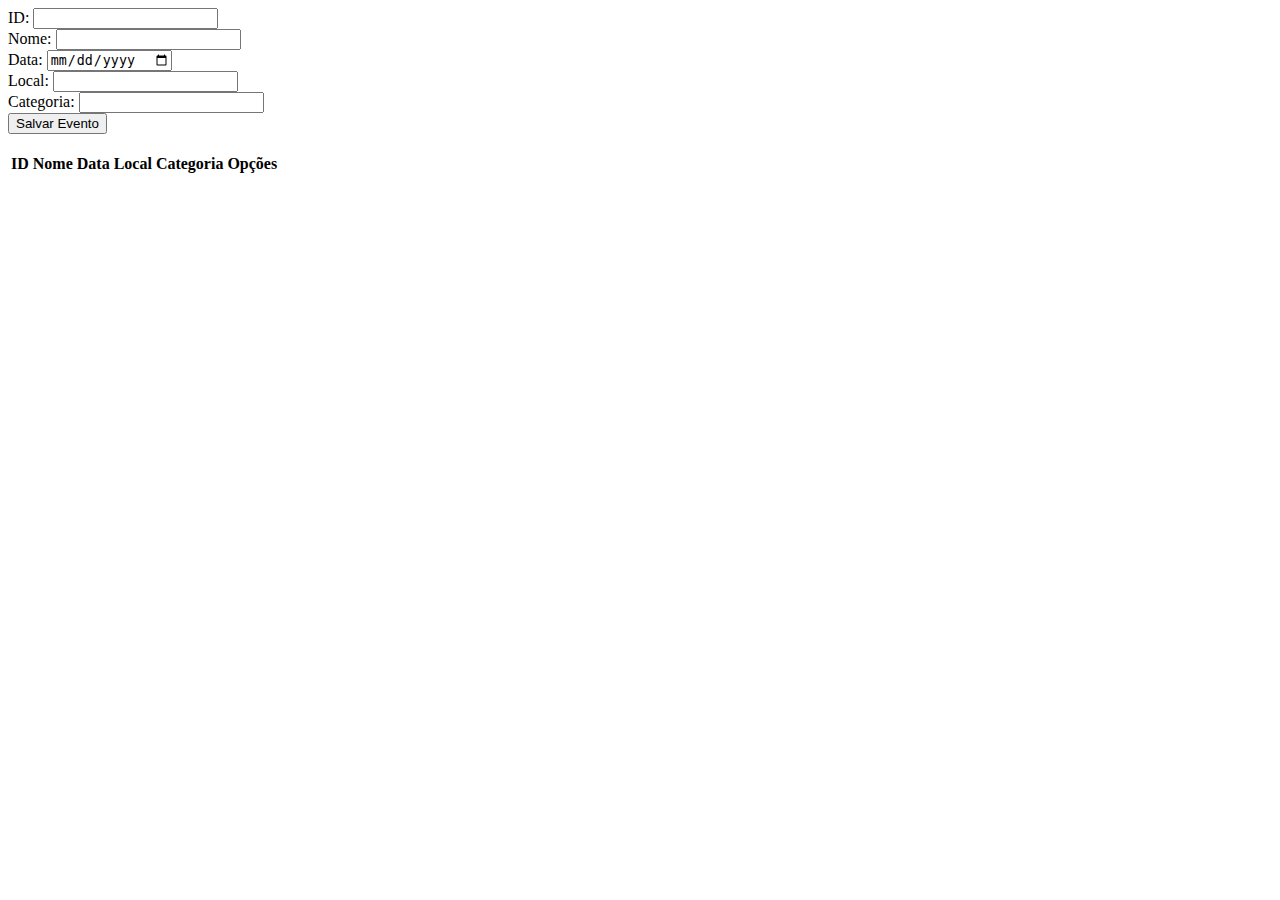
==== crud.html @ f8dcb12f "aula 08/11" ====
<!DOCTYPE html>
<html lang="pt_BR">

<head>
    <meta charset="UTF-8">
    <meta name="viewport" content="width=device-width, initial-scale=1.0">
    <title>Crud Js Eventos</title>
</head>

<body>
    <form onsubmit="return salvarUsuario(event);">
        <label>ID: <input type="number" name="id_evento"></label><br>
        <label>Nome: <input type="text" name="nome"></label><br>
        <label>Data: <input type="date" name="data"></label><br>
        <label>Local: <input type="text" name="local"></label><br>
        <label>Categoria: <input type="text" name="categoria"></label><br>
        <input type="submit" value="Salvar Evento">
    </form>
    <br>
    <table>
        <thead>
            <tr>
                <th>ID</th>
                <th>Nome</th>
                <th>Data</th>
                <th>Local</th>
                <th>Categoria</th>
                <th colspan="2">Opções</th>
            </tr>
        </thead>
        <tbody id="eventos"></tbody>
    </table>

    <script src="script.js"></script>
</body>

</html>
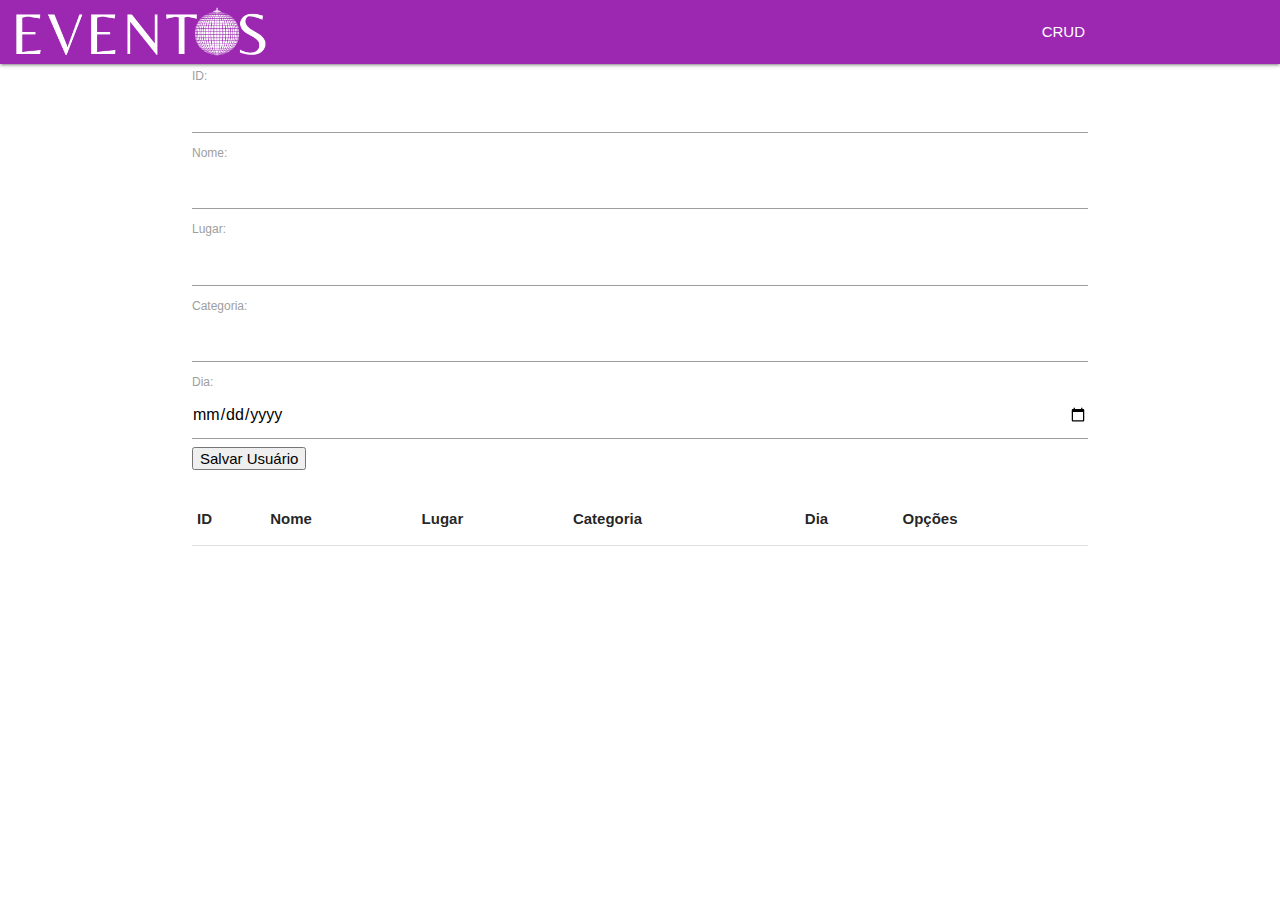
==== commit 52ffe8ac: "dia 17/11" ====
--- a/crud.html
+++ b/crud.html
@@ -1,37 +1,62 @@
 <!DOCTYPE html>
-<html lang="pt_BR">
+<html lang="PT-BR">
 
 <head>
     <meta charset="UTF-8">
-    <meta name="viewport" content="width=device-width, initial-scale=1.0">
-    <title>Crud Js Eventos</title>
+
+    <!--Import Google Icon Font-->
+    <link href="https://fonts.googleapis.com/icon?family=Material+Icons" rel="stylesheet">
+    <!--Import materialize.css-->
+    <link type="text/css" rel="stylesheet" href="css/materialize.css" media="screen,projection" />
+
+    <!--Let browser know website is optimized for mobile-->
+    <meta name="viewport" content="width=device-width, initial-scale=1.0" />
 </head>
 
 <body>
-    <form onsubmit="return salvarUsuario(event);">
-        <label>ID: <input type="number" name="id_evento"></label><br>
-        <label>Nome: <input type="text" name="nome"></label><br>
-        <label>Data: <input type="date" name="data"></label><br>
-        <label>Local: <input type="text" name="local"></label><br>
-        <label>Categoria: <input type="text" name="categoria"></label><br>
-        <input type="submit" value="Salvar Evento">
-    </form>
-    <br>
-    <table>
-        <thead>
-            <tr>
-                <th>ID</th>
-                <th>Nome</th>
-                <th>Data</th>
-                <th>Local</th>
-                <th>Categoria</th>
-                <th colspan="2">Opções</th>
-            </tr>
-        </thead>
-        <tbody id="eventos"></tbody>
-    </table>
+
+    <!-- Barra de Navegação -->
+    <nav class="navbar purple">
+        <div class="nav-wrapper">
+            <a href="index.html" class="brand-logo"> <img src="foto/evento.png" alt="Logo" class="logo-navbar"></a>
+            <ul id="nav-mobile" class="right hide-on-med-and-down">
+                <li><a href="crud.html">CRUD</a></li>
+            </ul>
+        </div>
+    </nav>
+
+
+    <main class="container">
+        <form onsubmit="return salvarUsuario(event);">
+            <label>ID: <input type="number" name="id_evento"></label><br>
+            <label>Nome: <input type="text" name="nome"></label><br>
+            <label>Lugar: <input type="text" name="lugar"></label><br>
+            <label>Categoria: <input type="text" name="categoria"></label><br>
+            <label>Dia: <input type="date" name="dia"></label><br>
+            <input type="submit" value="Salvar Usuário">
+        </form>
+        <br>
+        <table>
+            <thead>
+                <tr>
+                    <th>ID</th>
+                    <th>Nome</th>
+                    <th>Lugar</th>
+                    <th>Categoria</th>
+                    <th>Dia</th>
+                    <th colspan="2">Opções</th>
+                </tr>
+            </thead>
+            <tbody id="eventos"></tbody>
+        </table>
+    </main>
+
+
 
     <script src="script.js"></script>
+
+    <!--JavaScript at end of body for optimized loading-->
+    <script type="text/javascript" src="js/materialize.min.js"></script>
 </body>
 
 </html>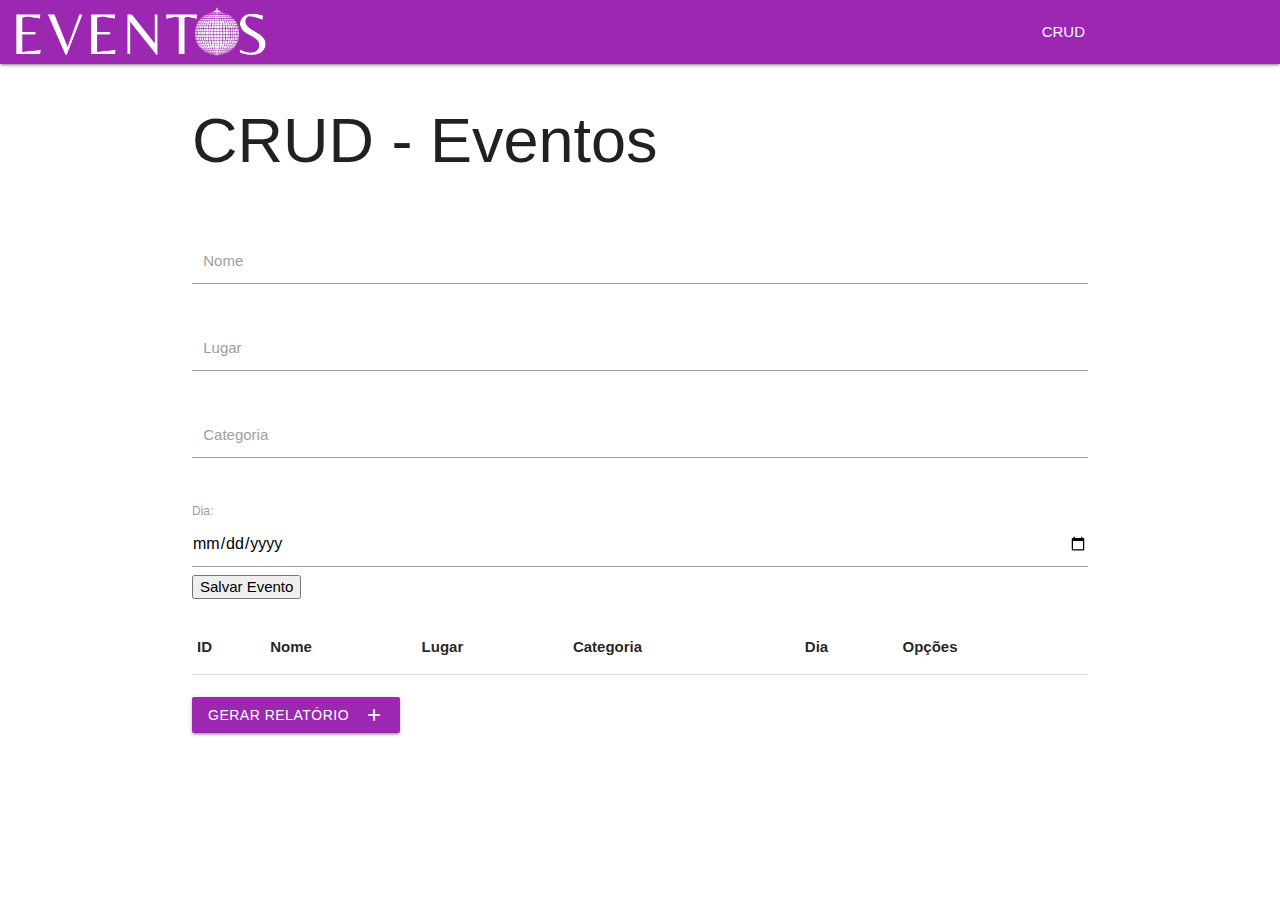
==== commit b75180b2: "22/11" ====
--- a/crud.html
+++ b/crud.html
@@ -25,15 +25,38 @@
         </div>
     </nav>
 
+    <main class="container">
 
-    <main class="container">
+        <h1 >CRUD - Eventos</h1>
+        <br>
         <form onsubmit="return salvarUsuario(event);">
-            <label>ID: <input type="number" name="id_evento"></label><br>
-            <label>Nome: <input type="text" name="nome"></label><br>
-            <label>Lugar: <input type="text" name="lugar"></label><br>
-            <label>Categoria: <input type="text" name="categoria"></label><br>
-            <label>Dia: <input type="date" name="dia"></label><br>
-            <input type="submit" value="Salvar Usuário">
+            <input type="number" name="id_evento" hidden>
+            
+            <div class="input-field col s12">
+                <input  id="nome" type="text" class="validate" name="nome" pattern="[A-Za-z0-9\s]+" required>
+               <label for="nome">Nome</label>
+               <span class="helper-text" data-error="Preencha o campo com letras ou números apenas."> </span>
+              </div>
+
+              <div class="input-field col s12">
+                <input  id="lugar" type="text" class="validate" name="lugar" pattern="[A-Za-z0-9\s]+" required>
+               <label for="lugar">Lugar</label>
+               <span class="helper-text" data-error="Preencha o campo com letras ou números apenas."> </span>
+              </div>
+
+              <div class="input-field col s12">
+                <input  id="categoria" type="text" class="validate" name="categoria" pattern="[A-Za-z\s]+" required>
+               <label for="categoria">Categoria</label>
+               <span class="helper-text" data-error="Preencha o campo apenas com letras."> </span>
+              </div>
+
+              <label>Dia: <input type="date" name="dia"></label><br>
+
+
+
+            <input type="submit" value="Salvar Evento">
+
+
         </form>
         <br>
         <table>
@@ -48,7 +71,11 @@
                 </tr>
             </thead>
             <tbody id="eventos"></tbody>
-        </table>
+        </table><br>
+
+        <a href='relatorio.php' class="purple waves-effect waves-light btn"><i class="material-icons right">add</i>Gerar
+            relatório</a>
+        <table class="highlight">
     </main>
 
 
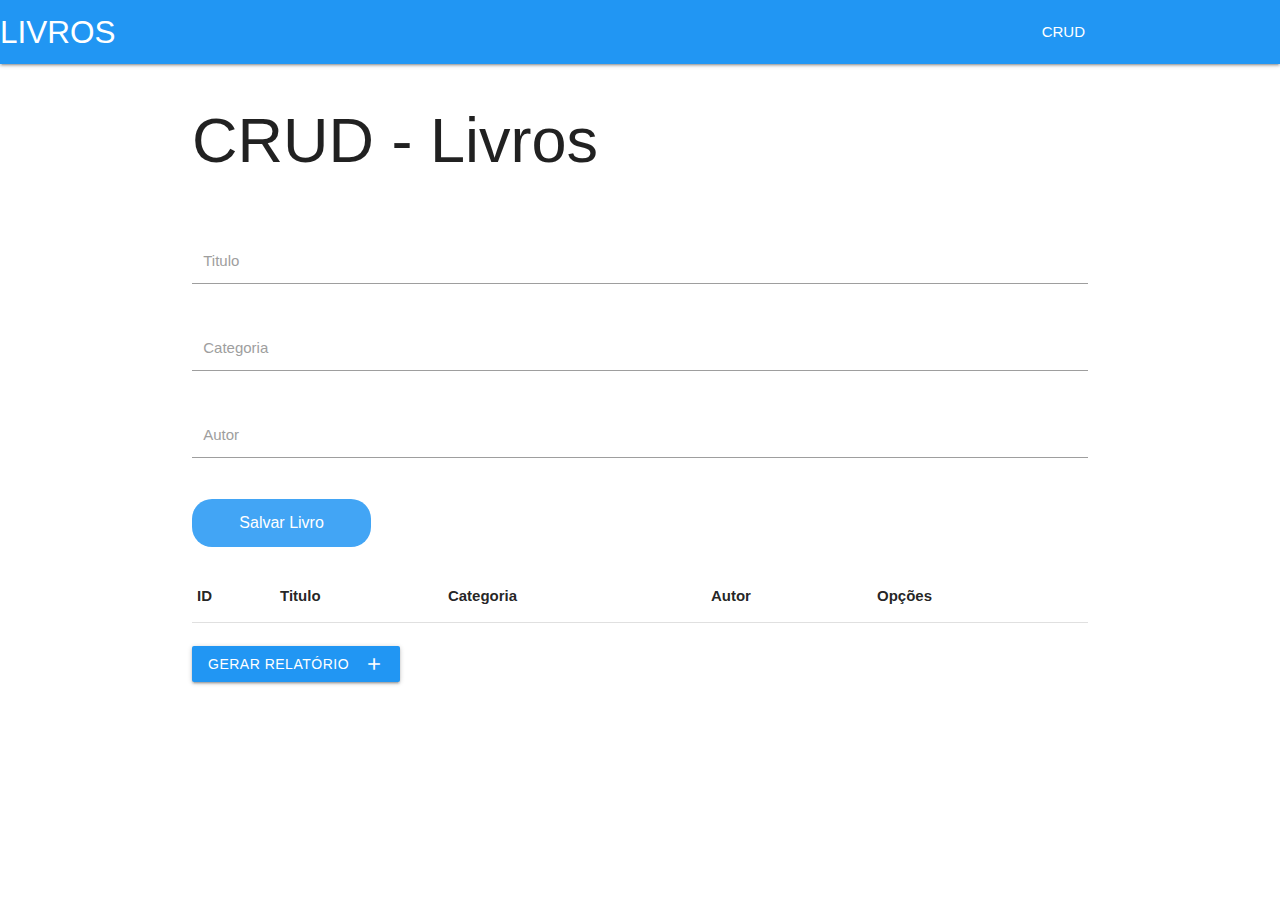
==== commit 47e8bedf: "Trabalho" ====
--- a/crud.html
+++ b/crud.html
@@ -16,9 +16,9 @@
 <body>
 
     <!-- Barra de Navegação -->
-    <nav class="navbar purple">
+    <nav class="navbar ligth blue">
         <div class="nav-wrapper">
-            <a href="index.html" class="brand-logo"> <img src="foto/evento.png" alt="Logo" class="logo-navbar"></a>
+            <a href="index.html" class="brand-logo"> LIVROS</a>
             <ul id="nav-mobile" class="right hide-on-med-and-down">
                 <li><a href="crud.html">CRUD</a></li>
             </ul>
@@ -27,34 +27,32 @@
 
     <main class="container">
 
-        <h1 >CRUD - Eventos</h1>
+        <h1 >CRUD - Livros</h1>
         <br>
         <form onsubmit="return salvarUsuario(event);">
-            <input type="number" name="id_evento" hidden>
+            <input type="number" name="id" hidden>
             
             <div class="input-field col s12">
-                <input  id="nome" type="text" class="validate" name="nome" pattern="[A-Za-z0-9\s]+" required>
-               <label for="nome">Nome</label>
+                <input id="titulo" type="text" class="validate" name="titulo" pattern="[A-Za-zÀ-ÖØ-öø-ÿ0-9\s]+" required>
+               <label for="titulo">Titulo</label>
                <span class="helper-text" data-error="Preencha o campo com letras ou números apenas."> </span>
               </div>
 
               <div class="input-field col s12">
-                <input  id="lugar" type="text" class="validate" name="lugar" pattern="[A-Za-z0-9\s]+" required>
-               <label for="lugar">Lugar</label>
-               <span class="helper-text" data-error="Preencha o campo com letras ou números apenas."> </span>
+                <input  id="categoria" type="text" class="validate" name="categoria" pattern="[A-Za-zÀ-ÖØ-öø-ÿ\s]+" required>
+               <label for="categoria">Categoria</label>
+               <span class="helper-text" data-error="Preencha o campo com letras."> </span>
               </div>
 
               <div class="input-field col s12">
-                <input  id="categoria" type="text" class="validate" name="categoria" pattern="[A-Za-z\s]+" required>
-               <label for="categoria">Categoria</label>
+                <input  id="autor" type="text" class="validate" name="autor" pattern="[A-Za-zÀ-ÖØ-öø-ÿ\s]+" required>
+               <label for="autor">Autor</label>
                <span class="helper-text" data-error="Preencha o campo apenas com letras."> </span>
               </div>
 
-              <label>Dia: <input type="date" name="dia"></label><br>
 
 
-
-            <input type="submit" value="Salvar Evento">
+            <input type="submit" class="botao" value="Salvar Livro">
 
 
         </form>
@@ -63,17 +61,16 @@
             <thead>
                 <tr>
                     <th>ID</th>
-                    <th>Nome</th>
-                    <th>Lugar</th>
+                    <th>Titulo</th>
                     <th>Categoria</th>
-                    <th>Dia</th>
+                    <th>Autor</th>
                     <th colspan="2">Opções</th>
                 </tr>
             </thead>
-            <tbody id="eventos"></tbody>
+            <tbody id="livros"></tbody>
         </table><br>
 
-        <a href='relatorio.php' class="purple waves-effect waves-light btn"><i class="material-icons right">add</i>Gerar
+        <a href='relatorio.php' class="ligth blue waves-effect waves-light btn"><i class="material-icons right">add</i>Gerar
             relatório</a>
         <table class="highlight">
     </main>
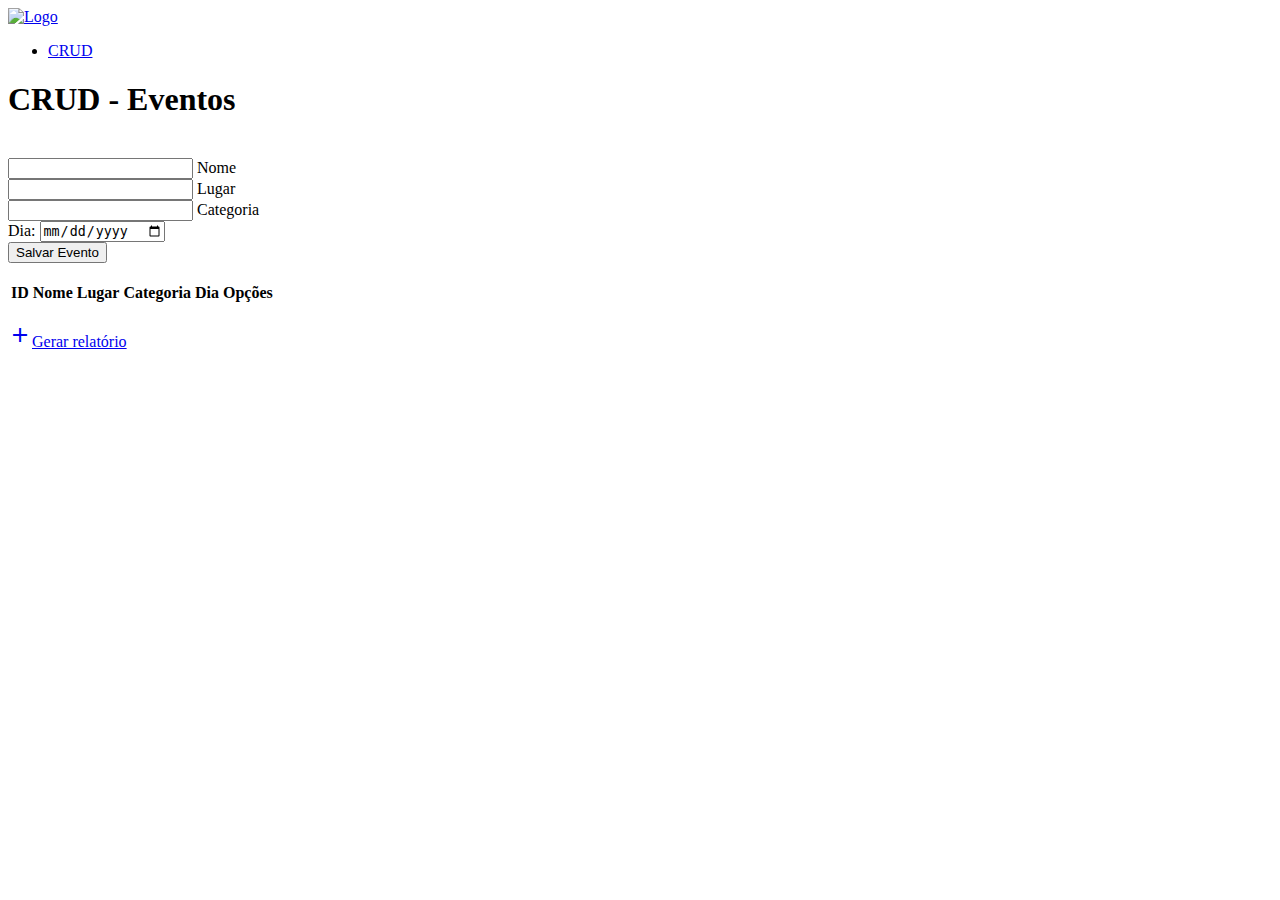
==== commit 5dc20bf9: "Add files via upload" ====
--- a/crud.html
+++ b/crud.html
@@ -1,86 +1,89 @@
-<!DOCTYPE html>
-<html lang="PT-BR">
-
-<head>
-    <meta charset="UTF-8">
-
-    <!--Import Google Icon Font-->
-    <link href="https://fonts.googleapis.com/icon?family=Material+Icons" rel="stylesheet">
-    <!--Import materialize.css-->
-    <link type="text/css" rel="stylesheet" href="css/materialize.css" media="screen,projection" />
-
-    <!--Let browser know website is optimized for mobile-->
-    <meta name="viewport" content="width=device-width, initial-scale=1.0" />
-</head>
-
-<body>
-
-    <!-- Barra de Navegação -->
-    <nav class="navbar ligth blue">
-        <div class="nav-wrapper">
-            <a href="index.html" class="brand-logo"> LIVROS</a>
-            <ul id="nav-mobile" class="right hide-on-med-and-down">
-                <li><a href="crud.html">CRUD</a></li>
-            </ul>
-        </div>
-    </nav>
-
-    <main class="container">
-
-        <h1 >CRUD - Livros</h1>
-        <br>
-        <form onsubmit="return salvarUsuario(event);">
-            <input type="number" name="id" hidden>
-            
-            <div class="input-field col s12">
-                <input id="titulo" type="text" class="validate" name="titulo" pattern="[A-Za-zÀ-ÖØ-öø-ÿ0-9\s]+" required>
-               <label for="titulo">Titulo</label>
-               <span class="helper-text" data-error="Preencha o campo com letras ou números apenas."> </span>
-              </div>
-
-              <div class="input-field col s12">
-                <input  id="categoria" type="text" class="validate" name="categoria" pattern="[A-Za-zÀ-ÖØ-öø-ÿ\s]+" required>
-               <label for="categoria">Categoria</label>
-               <span class="helper-text" data-error="Preencha o campo com letras."> </span>
-              </div>
-
-              <div class="input-field col s12">
-                <input  id="autor" type="text" class="validate" name="autor" pattern="[A-Za-zÀ-ÖØ-öø-ÿ\s]+" required>
-               <label for="autor">Autor</label>
-               <span class="helper-text" data-error="Preencha o campo apenas com letras."> </span>
-              </div>
-
-
-
-            <input type="submit" class="botao" value="Salvar Livro">
-
-
-        </form>
-        <br>
-        <table>
-            <thead>
-                <tr>
-                    <th>ID</th>
-                    <th>Titulo</th>
-                    <th>Categoria</th>
-                    <th>Autor</th>
-                    <th colspan="2">Opções</th>
-                </tr>
-            </thead>
-            <tbody id="livros"></tbody>
-        </table><br>
-
-        <a href='relatorio.php' class="ligth blue waves-effect waves-light btn"><i class="material-icons right">add</i>Gerar
-            relatório</a>
-        <table class="highlight">
-    </main>
-
-
-
-    <script src="script.js"></script>
-
-    <!--JavaScript at end of body for optimized loading-->
-    <script type="text/javascript" src="js/materialize.min.js"></script>
-</body>
-
+<!DOCTYPE html>
+<html lang="PT-BR">
+
+<head>
+    <meta charset="UTF-8">
+
+    <!--Import Google Icon Font-->
+    <link href="https://fonts.googleapis.com/icon?family=Material+Icons" rel="stylesheet">
+    <!--Import materialize.css-->
+    <link type="text/css" rel="stylesheet" href="css/materialize.css" media="screen,projection" />
+
+    <!--Let browser know website is optimized for mobile-->
+    <meta name="viewport" content="width=device-width, initial-scale=1.0" />
+</head>
+
+<body>
+
+    <!-- Barra de Navegação -->
+    <nav class="navbar purple">
+        <div class="nav-wrapper">
+            <a href="index.html" class="brand-logo"> <img src="foto/evento.png" alt="Logo" class="logo-navbar"></a>
+            <ul id="nav-mobile" class="right hide-on-med-and-down">
+                <li><a href="crud.html">CRUD</a></li>
+            </ul>
+        </div>
+    </nav>
+
+    <main class="container">
+
+        <h1 >CRUD - Eventos</h1>
+        <br>
+        <form onsubmit="return salvarUsuario(event);">
+            <input type="number" name="id_evento" hidden>
+            
+            <div class="input-field col s12">
+                <input  id="nome" type="text" class="validate" name="nome" pattern="[A-Za-zÀ-ÖØ-öø-ÿ0-9\s]+" required>
+               <label for="nome">Nome</label>
+               <span class="helper-text" data-error="Preencha o campo com letras ou números apenas."> </span>
+              </div>
+
+              <div class="input-field col s12">
+                <input  id="lugar" type="text" class="validate" name="lugar" pattern="[A-Za-zÀ-ÖØ-öø-ÿ0-9\s]+" required>
+               <label for="lugar">Lugar</label>
+               <span class="helper-text" data-error="Preencha o campo com letras ou números apenas."> </span>
+              </div>
+
+              <div class="input-field col s12">
+                <input  id="categoria" type="text" class="validate" name="categoria" pattern="[A-Za-zÀ-ÖØ-öø-ÿ\s]+" required>
+               <label for="categoria">Categoria</label>
+               <span class="helper-text" data-error="Preencha o campo apenas com letras."> </span>
+              </div>
+
+              <label>Dia: <input type="date" name="dia"></label><br>
+
+
+
+            <input type="submit" class="botao" value="Salvar Evento">
+
+
+        </form>
+        <br>
+        <table>
+            <thead>
+                <tr>
+                    <th>ID</th>
+                    <th>Nome</th>
+                    <th>Lugar</th>
+                    <th>Categoria</th>
+                    <th>Dia</th>
+                    <th colspan="2">Opções</th>
+                </tr>
+            </thead>
+            <tbody id="eventos"></tbody>
+        </table><br>
+
+        <a href='relatorio.php' class="purple waves-effect waves-light btn"><i class="material-icons right">add</i>Gerar
+            relatório</a>
+        <table class="highlight">
+    </main>
+
+
+
+    <script src="script.js"></script>
+
+    <!--JavaScript at end of body for optimized loading-->
+    <script type="text/javascript" src="js/materialize.min.js"></script>
+</body>
+
 </html>